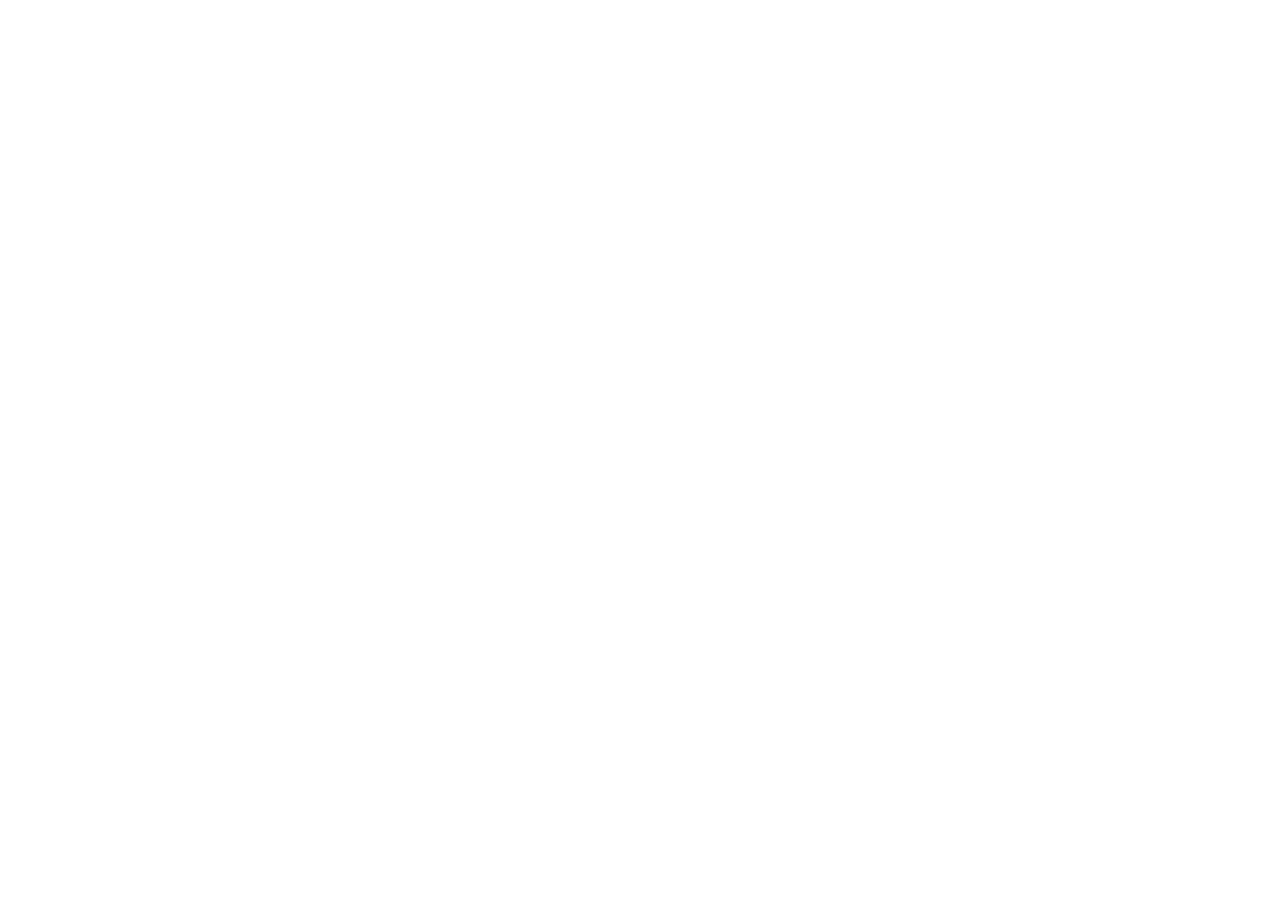
==== index.html @ 3147afb7 "Mi primer proyecto web" ====
<!DOCTYPE html> 
<html lang="en">
<head>
    <meta charset="UTF-8">
    <meta http-equiv="X-UA-Compatible" content="IE=edge">
    <meta name="viewport" content="width=device-width, initial-scale=1.0">
    <title>Document</title>
</head>
<body>
    <header></header>
    <nav></nav>
    <section></section>
    <footer></footer>
</body>
</html>
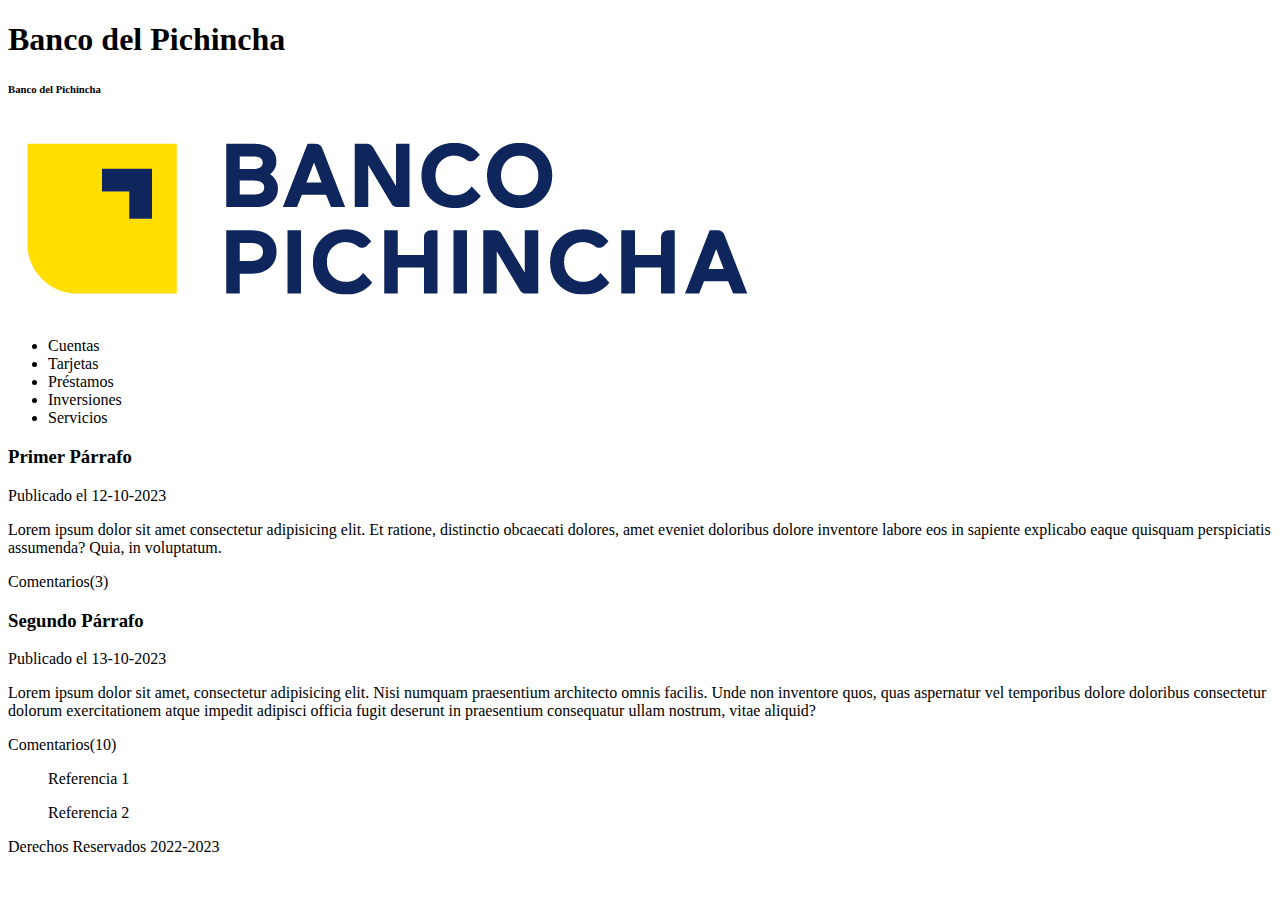
==== commit a0c736c9: "Html pagina" ====
--- a/index.html
+++ b/index.html
@@ -1,15 +1,62 @@
-<!DOCTYPE html> 
+<!DOCTYPE html>
 <html lang="en">
+
 <head>
     <meta charset="UTF-8">
     <meta http-equiv="X-UA-Compatible" content="IE=edge">
     <meta name="viewport" content="width=device-width, initial-scale=1.0">
     <title>Document</title>
 </head>
+
 <body>
-    <header></header>
-    <nav></nav>
-    <section></section>
-    <footer></footer>
+    <header>
+        <h1>Banco del Pichincha</h1>
+        <h6>Banco del Pichincha</h6>
+        <img src="./img/bp.png" alt="No se pudo cargar la imagen">
+    </header>
+    <nav>
+        <ul>
+            <li>Cuentas</li>
+            <li>Tarjetas</li>
+            <li>Préstamos</li>
+            <li>Inversiones</li>
+            <li>Servicios</li>
+        </ul>
+    </nav>
+    <section>
+        <article>
+            <h3>Primer Párrafo</h3>
+            <time datetime="12-10-2023">Publicado el 12-10-2023</time>
+            <p>Lorem ipsum dolor sit amet consectetur adipisicing elit. Et ratione, distinctio obcaecati dolores, amet
+                eveniet doloribus dolore inventore labore eos in sapiente explicabo eaque quisquam perspiciatis
+                assumenda? Quia, in voluptatum.</p>
+            <footer>
+                <p>Comentarios(3)</p>
+            </footer>
+        </article>
+        <article>
+            <h3>Segundo Párrafo</h3>
+            <time datetime="13-10-2023">Publicado el 13-10-2023</time>
+            <p>Lorem ipsum dolor sit amet, consectetur adipisicing elit. Nisi numquam praesentium architecto omnis
+                facilis. Unde non inventore quos, quas aspernatur vel temporibus dolore doloribus consectetur dolorum
+                exercitationem atque impedit adipisci officia fugit deserunt in praesentium consequatur ullam nostrum,
+                vitae aliquid?</p>
+            <footer>
+                <p>Comentarios(10)</p>
+            </footer>
+        </article>
+    </section>
+    <aside>
+        <blockquote cite="https://www.pichincha.com/portal/">
+            Referencia 1
+        </blockquote>
+        <blockquote cite="https://www.produbanco.com.ec/">
+            Referencia 2
+        </blockquote>
+    </aside>
+    <footer>
+        Derechos Reservados 2022-2023
+    </footer>
 </body>
+
 </html>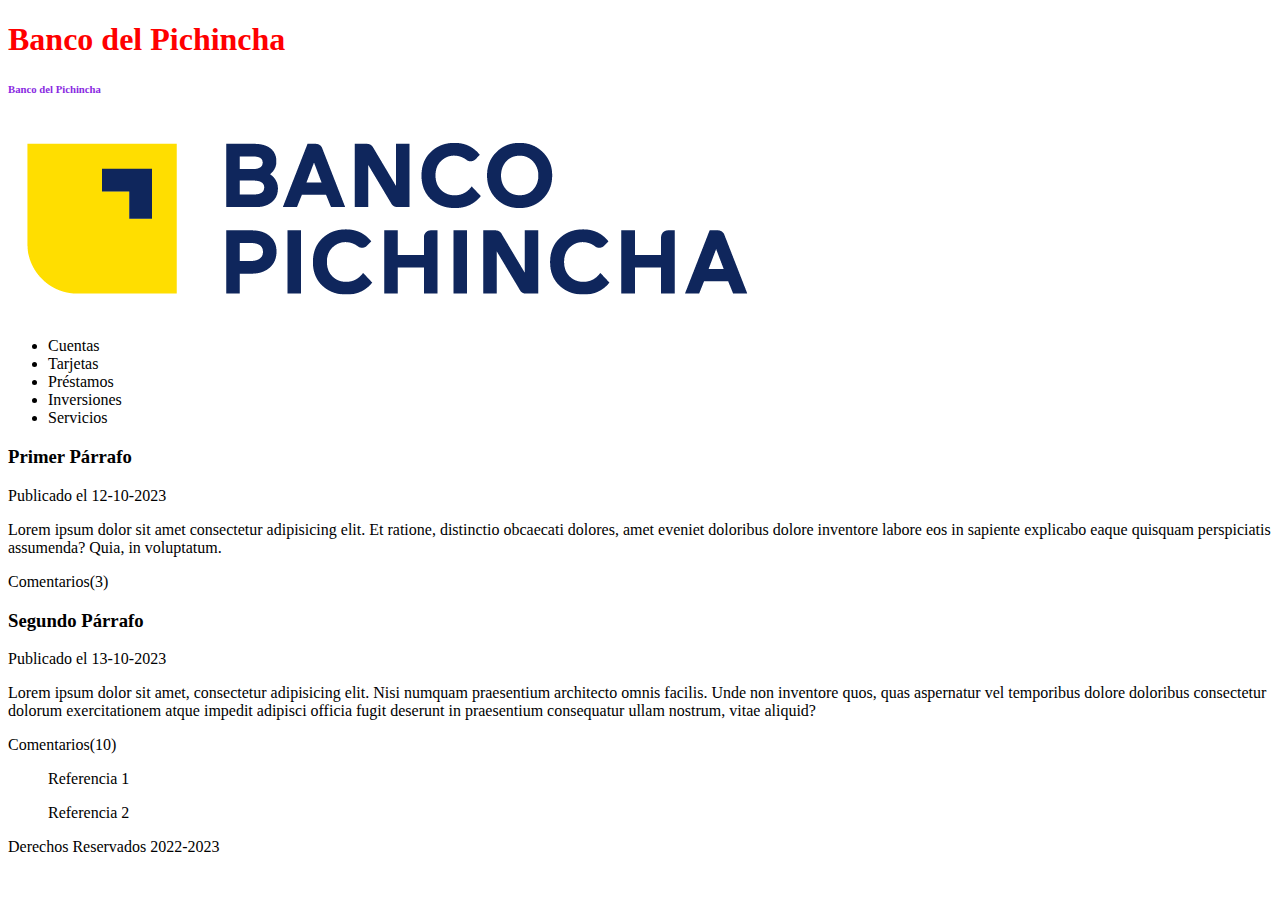
==== commit 94f61329: "Taller 4" ====
--- a/index.html
+++ b/index.html
@@ -6,12 +6,15 @@
     <meta http-equiv="X-UA-Compatible" content="IE=edge">
     <meta name="viewport" content="width=device-width, initial-scale=1.0">
     <title>Document</title>
+    <style>
+        
+    </style>
 </head>
 
 <body>
     <header>
-        <h1>Banco del Pichincha</h1>
-        <h6>Banco del Pichincha</h6>
+        <h1 style="color:red;">Banco del Pichincha</h1>
+        <h6 style="color:blueviolet;">Banco del Pichincha</h6>
         <img src="./img/bp.png" alt="No se pudo cargar la imagen">
     </header>
     <nav>
